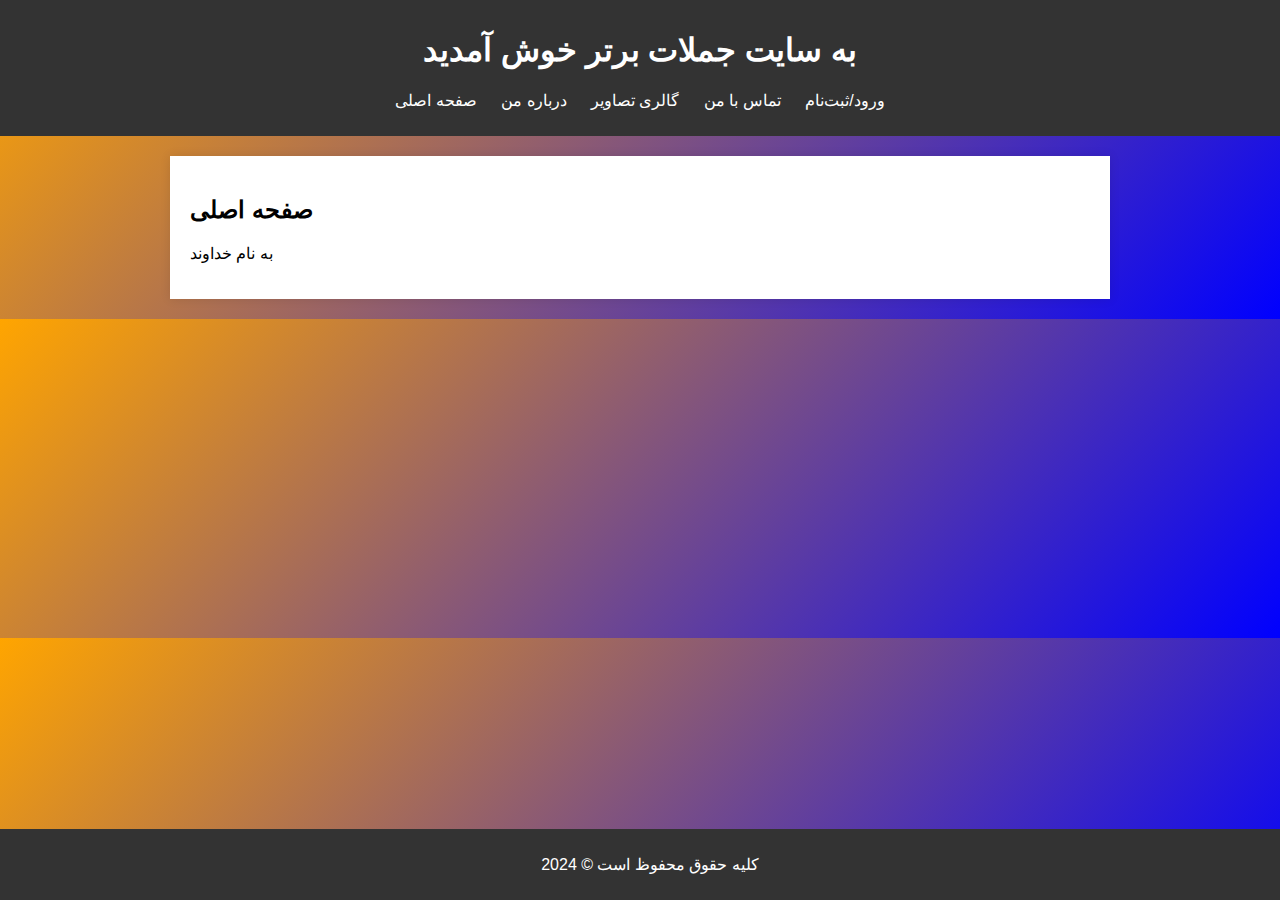
==== index.html @ b463b807 "Add files via upload" ====
﻿<!DOCTYPE html>
<html lang="fa">
<head>
    <meta charset="UTF-8">
    <meta name="viewport" content="width=device-width, initial-scale=1.0">
    <title>سایت شخصی من</title>
    <link rel="stylesheet" href="styles.css">
</head>
<body>
    <header>
        <h1>به سایت جملات برتر خوش آمدید</h1>
        <nav>
            <ul>
                <li><a href="index.html">صفحه اصلی</a></li>
                <li><a href="about.html">درباره من</a></li>
                <li><a href="gallery.html">گالری تصاویر</a></li>
                <li><a href="contact.html">تماس با من</a></li>
                <li><a href="login.html">ورود/ثبت‌نام</a></li>
            </ul>
        </nav>
    </header>
    <main>
        <h2>صفحه اصلی</h2>
        <p>به نام خداوند </p>
    </main>
    <footer>
        <p>کلیه حقوق محفوظ است &copy; 2024</p>
    </footer>
</body>
</html>
---- styles.css ----
﻿/* استایل‌دهی عمومی */
body {
    font-family: Arial, sans-serif;
    background-color: #f0f0f0;
    margin: 0;
    padding: 0;
}

/* سربرگ */
header {
    background-color: #333;
    color: white;
    padding: 10px 0;
    text-align: center;
}

    header nav ul {
        list-style: none;
        padding: 0;
    }

        header nav ul li {
            display: inline;
            margin: 0 10px;
        }

            header nav ul li a {
                color: white;
                text-decoration: none;
            }

main {
    padding: 20px;
    background-color: #fff;
    max-width: 900px;
    margin: 20px auto;
    box-shadow: 0 0 10px rgba(0, 0, 0, 0.1);
}

footer {
    text-align: center;
    padding: 10px;
    background-color: #333;
    color: white;
    position: absolute;
    bottom: 0;
    width: 100%;
}
.gallery {
    display: flex;
    flex-wrap: wrap;
    gap: 10px;
    justify-content: center;
}

    .gallery img {
        width: 200px;
        height: auto;
        border: 2px solid #333;
    }
body {
    background: linear-gradient(135deg, #ffa500, #0000ff); /* پس‌زمینه گرادیان */
}
button {
    padding: 10px 20px;
    background-color: #ffa500;
    color: white;
    border: none;
    cursor: pointer;
    transition: background-color 0.3s;
}

    button:hover {
        background-color: #003e7e;
    }
body {
    font-family: 'Ray-ExtraBlack', sans-serif;
}
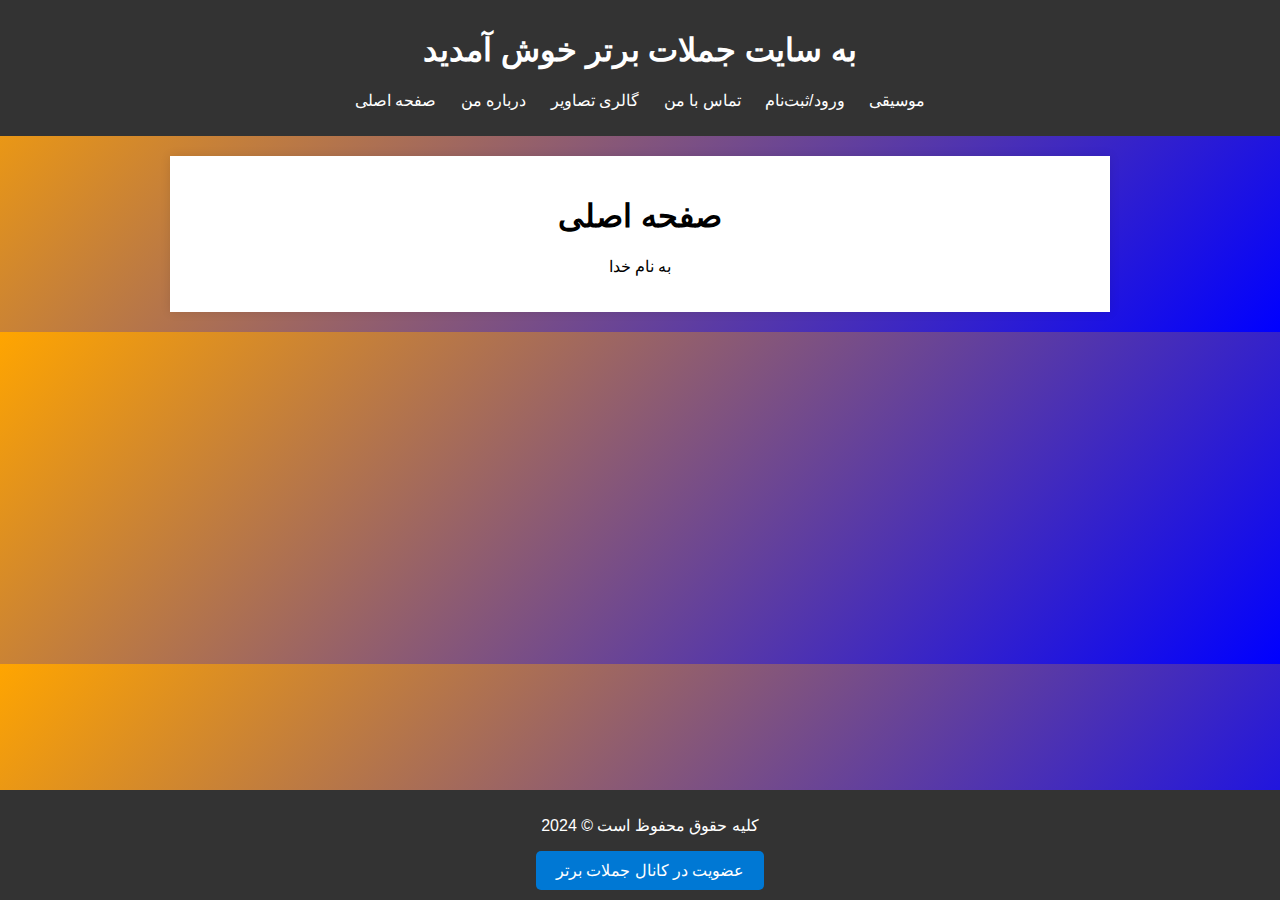
==== commit 75d8f0e3: "Add files via upload" ====
--- a/index.html
+++ b/index.html
@@ -3,7 +3,7 @@
 <head>
     <meta charset="UTF-8">
     <meta name="viewport" content="width=device-width, initial-scale=1.0">
-    <title>سایت شخصی من</title>
+    <title>سایت جملات برتر</title>
     <link rel="stylesheet" href="styles.css">
 </head>
 <body>
@@ -13,18 +13,23 @@
             <ul>
                 <li><a href="index.html">صفحه اصلی</a></li>
                 <li><a href="about.html">درباره من</a></li>
-                <li><a href="gallery.html">گالری تصاویر</a></li>
+                <li><a href="gallary.html">گالری تصاویر</a></li>
                 <li><a href="contact.html">تماس با من</a></li>
                 <li><a href="login.html">ورود/ثبت‌نام</a></li>
+                <li><a href="music_page.html">موسیقی</a></li>
             </ul>
         </nav>
     </header>
     <main>
-        <h2>صفحه اصلی</h2>
-        <p>به نام خداوند </p>
+        <div style="text-align: center;">
+            <h1>صفحه اصلی</h1>
+            <p>به نام خدا</p>
+        </div>
     </main>
     <footer>
         <p>کلیه حقوق محفوظ است &copy; 2024</p>
+        <a href="https://eitaa.com/top_sentences2" target="_blank" style="display: inline-block; padding: 10px 20px; background-color: #0078D4; color: #fff; text-decoration: none; border-radius: 5px;">عضویت در کانال جملات برتر</a>
     </footer>
 </body>
-</html>+</html>
+<link rel="icon" href="favicon.png" type="image/png">--- a/styles.css
+++ b/styles.css
@@ -46,14 +46,14 @@
     bottom: 0;
     width: 100%;
 }
-.gallery {
+.gallary {
     display: flex;
     flex-wrap: wrap;
     gap: 10px;
     justify-content: center;
 }
 
-    .gallery img {
+    .gallary img {
         width: 200px;
         height: auto;
         border: 2px solid #333;
@@ -76,3 +76,79 @@
 body {
     font-family: 'Ray-ExtraBlack', sans-serif;
 }
+.music-item {
+    display: flex;
+    flex-direction: column;
+    align-items: center;
+    margin-bottom: 20px;
+}
+
+    .music-item img {
+        margin-top: 10px;
+        width: 200px;
+        height: auto;
+        border-radius: 10px; /* این خط اختیاری است */
+    }
+.gallary {
+    display: flex;
+    flex-wrap: wrap;
+    gap: 20px;
+    background-color: #f0f0f0; /* تغییر رنگ پس‌زمینه گالری */
+    padding: 20px;
+    border-radius: 10px;
+}
+
+.video-item {
+    flex: 1 1 320px; /* هر ویدیو حداقل 320px عرض دارد و در صورت فضا، بزرگ‌تر می‌شود */
+    display: flex;
+    justify-content: center;
+    align-items: center;
+    background-color: white; /* رنگ پس‌زمینه برای ویدیو */
+    padding: 10px;
+    border-radius: 10px;
+    box-shadow: 0 2px 5px rgba(0, 0, 0, 0.2);
+}
+/* استایل گالری */
+.gallery {
+    display: grid; /* استفاده از گرید برای چیدمان گالری */
+    grid-template-columns: repeat(auto-fit, minmax(300px, 1fr)); /* تعداد ستون‌ها بر اساس فضای موجود */
+    gap: 15px; /* فاصله بین ویدیوها */
+    padding: 20px;
+    background-color: #f0f0f0; /* رنگ پس‌زمینه گالری */
+    border-radius: 10px;
+}
+<!DOCTYPE html >
+<html lang="fa" >
+<head >
+<meta charset="UTF-8" >
+<meta name="viewport" content="width=device-width, initial-scale=1.0" >
+<title > گالری ویدیو</title >
+<style >
+body {
+    background-color: #f0f0f0;
+    font-family: Arial, sans-serif;
+}
+
+.gallary-container {
+    background-color: white;
+    padding: 20px;
+    border-radius: 10px;
+    box-shadow: 0 4px 8px rgba(0, 0, 0, 0.2);
+    max-width: 1200px;
+    margin: auto; /* Center the container */
+}
+
+.gallary {
+    display: flex;
+    flex-wrap: wrap;
+    gap: 15px;
+    justify-content: center; /* Center items */
+}
+
+.video-wrapper {
+    flex: 1 1 300px; /* Each video takes a minimum width of 300px */
+    background-color: white;
+    border-radius: 10px;
+    overflow: hidden; /* Prevent overflow */
+    box-shadow: 0 4px 8px rgba(0, 0, 0, 0.2);
+}